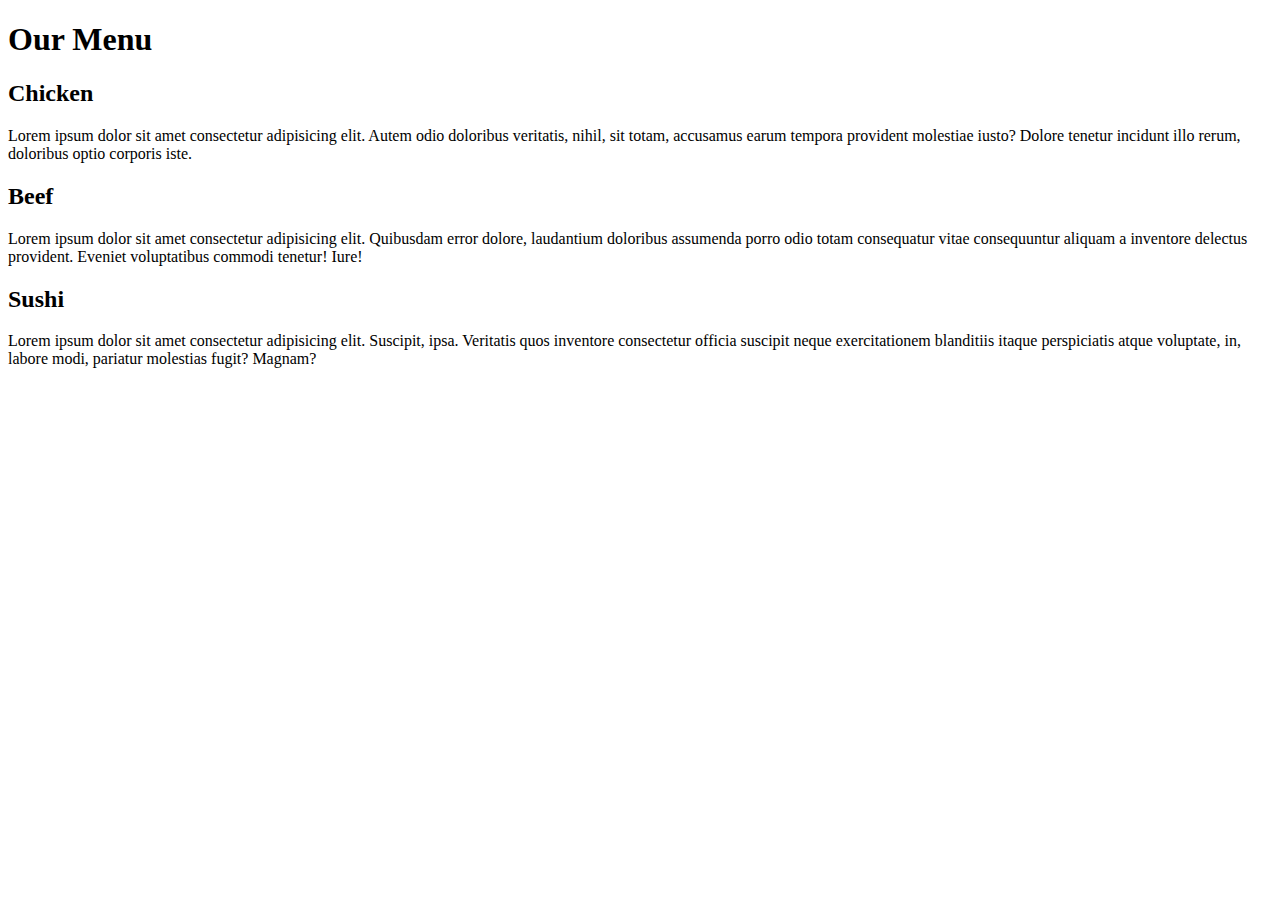
==== mod2_solution/index.html @ ae4e3def "Added html" ====
<!DOCTYPE HTML>
<html>
<head>
    <title>mod2 solution</title>
    <meta name="viewport" content="width=device-width, initial-scale=1.0" />
</head>
<body>
    <h1>Our Menu</h1>
    <div>
        <h2>Chicken</h2>
        <p>Lorem ipsum dolor sit amet consectetur adipisicing elit. Autem odio doloribus veritatis, nihil, sit totam, accusamus earum tempora provident molestiae iusto? Dolore tenetur incidunt illo rerum, doloribus optio corporis iste.</p>
    </div>
    <div>
        <h2>Beef</h2>
        <p>Lorem ipsum dolor sit amet consectetur adipisicing elit. Quibusdam error dolore, laudantium doloribus assumenda porro odio totam consequatur vitae consequuntur aliquam a inventore delectus provident. Eveniet voluptatibus commodi tenetur! Iure!</p>
    </div>
    <div>
        <h2>Sushi</h2>
        <p>Lorem ipsum dolor sit amet consectetur adipisicing elit. Suscipit, ipsa. Veritatis quos inventore consectetur officia suscipit neque exercitationem blanditiis itaque perspiciatis atque voluptate, in, labore modi, pariatur molestias fugit? Magnam?</p>
    </div>
</body>
</html>
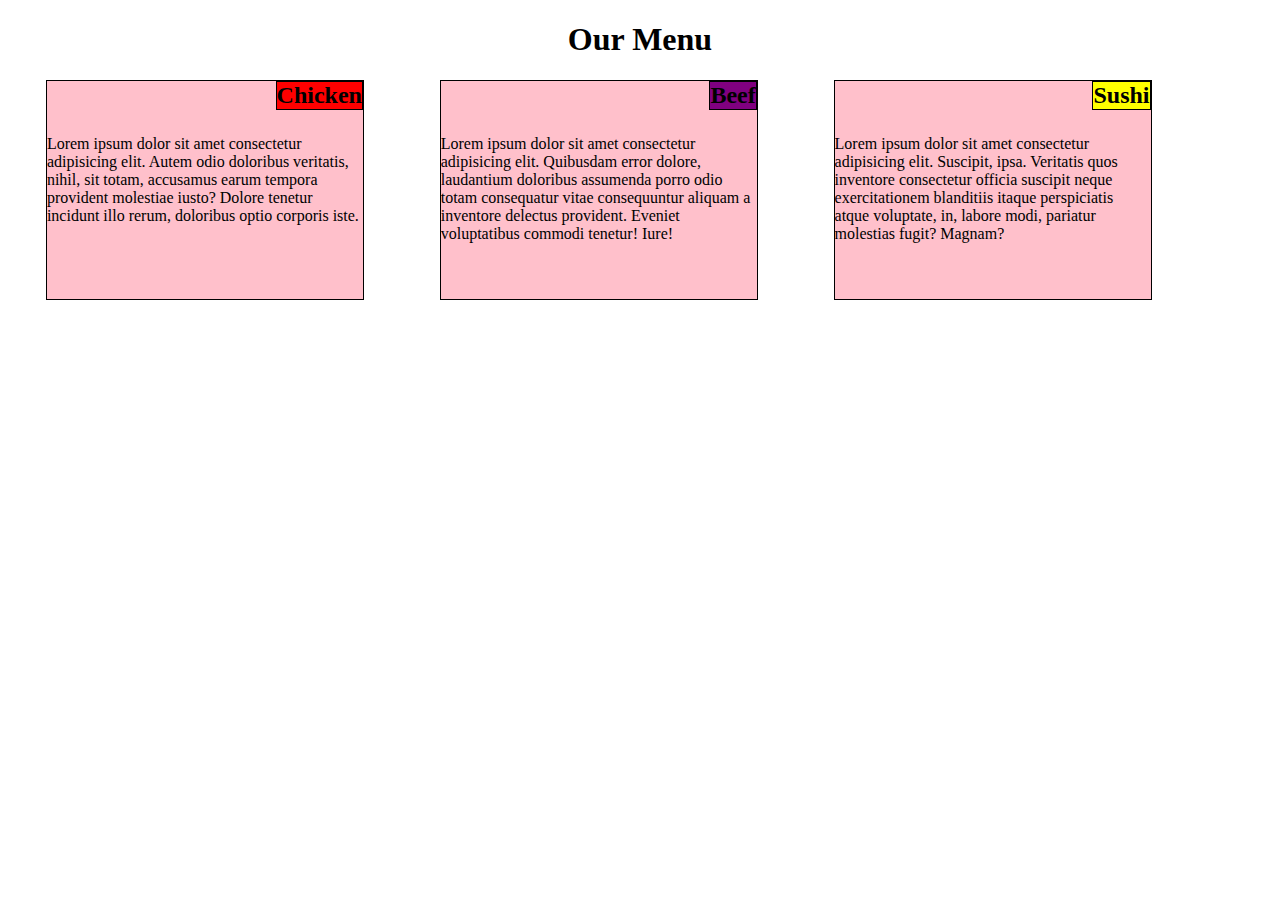
==== commit 55d9f03b: "Done Site" ====
--- a/mod2_solution/index.html
+++ b/mod2_solution/index.html
@@ -3,20 +3,23 @@
 <head>
     <title>mod2 solution</title>
     <meta name="viewport" content="width=device-width, initial-scale=1.0" />
+    <link rel="stylesheet" href="css/styles.css">
 </head>
 <body>
-    <h1>Our Menu</h1>
-    <div>
-        <h2>Chicken</h2>
-        <p>Lorem ipsum dolor sit amet consectetur adipisicing elit. Autem odio doloribus veritatis, nihil, sit totam, accusamus earum tempora provident molestiae iusto? Dolore tenetur incidunt illo rerum, doloribus optio corporis iste.</p>
-    </div>
-    <div>
-        <h2>Beef</h2>
-        <p>Lorem ipsum dolor sit amet consectetur adipisicing elit. Quibusdam error dolore, laudantium doloribus assumenda porro odio totam consequatur vitae consequuntur aliquam a inventore delectus provident. Eveniet voluptatibus commodi tenetur! Iure!</p>
-    </div>
-    <div>
-        <h2>Sushi</h2>
-        <p>Lorem ipsum dolor sit amet consectetur adipisicing elit. Suscipit, ipsa. Veritatis quos inventore consectetur officia suscipit neque exercitationem blanditiis itaque perspiciatis atque voluptate, in, labore modi, pariatur molestias fugit? Magnam?</p>
-    </div>
+    <h1 id="main-title">Our Menu</h1>
+    <div class="row">
+        <div class="content-box col-lg-3 col-md-6">
+            <h2 class="item-title" id="title-one">Chicken</h2>
+            <p>Lorem ipsum dolor sit amet consectetur adipisicing elit. Autem odio doloribus veritatis, nihil, sit totam, accusamus earum tempora provident molestiae iusto? Dolore tenetur incidunt illo rerum, doloribus optio corporis iste.</p>
+        </div>
+        <div class="content-box col-lg-3 col-md-6">
+            <h2 class="item-title" id="title-two">Beef</h2>
+            <p>Lorem ipsum dolor sit amet consectetur adipisicing elit. Quibusdam error dolore, laudantium doloribus assumenda porro odio totam consequatur vitae consequuntur aliquam a inventore delectus provident. Eveniet voluptatibus commodi tenetur! Iure!</p>
+        </div>
+        <div class="content-box col-lg-3 col-md-1">
+            <h2 class="item-title" id="title-three">Sushi</h2>
+            <p>Lorem ipsum dolor sit amet consectetur adipisicing elit. Suscipit, ipsa. Veritatis quos inventore consectetur officia suscipit neque exercitationem blanditiis itaque perspiciatis atque voluptate, in, labore modi, pariatur molestias fugit? Magnam?</p>
+        </div>
+    </div>  
 </body>
 </html>--- a/mod2_solution/css/styles.css
+++ b/mod2_solution/css/styles.css
@@ -0,0 +1,72 @@
+body {
+    box-sizing: border-box;
+}
+
+h1 {
+    margin-left: auto;
+    margin-right: auto;
+    text-align: center;
+}
+
+.row {
+    width: 100%;
+}
+
+.content-box {
+    position: relative;
+    border-width: 1px;
+    border-style: solid;
+    border-color: black;
+    background-color: pink;
+    padding-top: 3%;
+}
+
+.item-title {
+    position: absolute;
+    border-width: 1px;
+    border-style: solid;
+    border-color: black;
+    top: -19.92px;
+    right: 0;
+}
+
+#title-one {
+    background-color: red;
+}
+
+#title-two {
+    background-color: purple;
+}
+
+#title-three {
+    background-color: yellow;
+}
+
+@media (min-width: 992px) {
+    .col-lg-3 {
+        float: left;
+        width: 25%;
+        height: 180px;
+        margin-left: 3%;
+        margin-right: 3%;
+    }
+}
+
+@media (min-width: 768px) and (max-width: 991px) {
+    .col-md-6 {
+        float: left;
+        width: 48%;
+        height: 180px;
+    }
+
+    .col-md-1 {
+        float: left;
+        width: 97%;
+        height: 180px;
+    }
+
+} 
+
+@media (max-width: 767px) {
+
+}